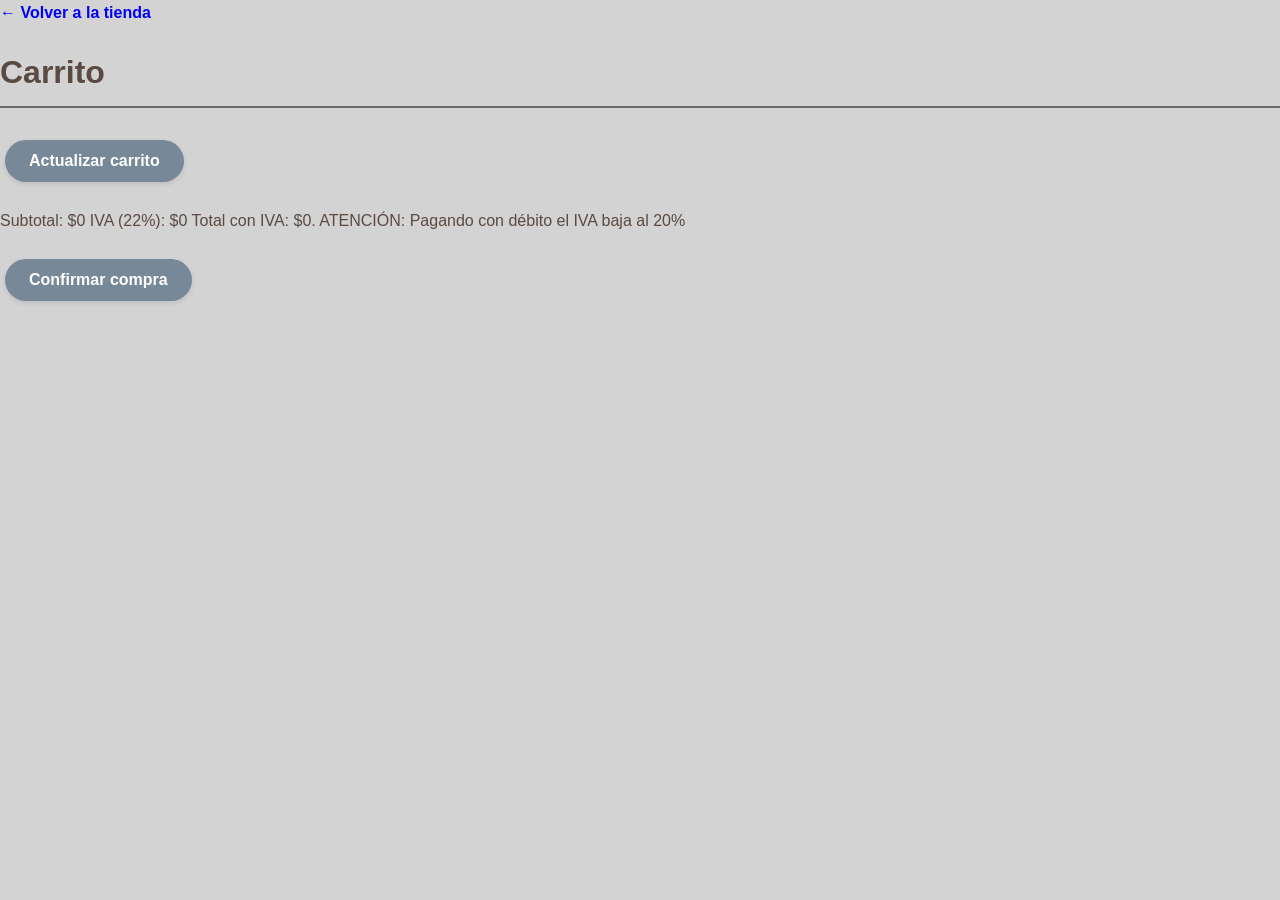
==== HTML/carrito.html @ 321ef8b0 "Primer commit - FashionShop" ====
<!DOCTYPE html>
<html lang="es">
<head>
    <meta charset="UTF-8">
    <meta name="viewport" content="width=device-width, initial-scale=1.0">
	<link rel="stylesheet" href="../style.css">
    <title>FashionShop - Carrito</title>
</head>

<body>
<a href="../index.html" class="volver">← Volver a la tienda</a>
    <h1>Carrito</h1>

   <div id="productosCarrito"></div>

   <button onclick="actualizarCantidad()">Actualizar carrito</button>

	<p id="totalCarrito"></p>
	<button id="confirmarCompra" onclick="confirmarCompra()">Confirmar compra</button>



    <script src="../scripts/carrito.js"></script>
</body>
</html>
---- style.css ----
/* Estilos brindados por el profesor Fernando adaptados a nuestro proyecto*/

body {
    font-family: 'Segoe UI', Tahoma, Geneva, Verdana, sans-serif;
    background-color: #D3D3D3; 
    margin: 0;
    padding: 0;
    color: #5a4a42; 
    line-height: 1.6;
}


h1 {
	color: #RosyBrown; 
    border-bottom: 2px solid #696969; 
    padding-bottom: 8px;
}


h2, h3 {
    color: #2F4F4F; 
    border-bottom: 2px solid #696969; 
    padding-bottom: 8px;
}

h2 {
    text-align: center;
}



a {
    color: #0000FF;
    text-decoration: none;
    font-weight: 600;
    transition: all 0.3s ease;
}

a:hover {
    color: #ff8c00;
    text-decoration: underline;
}

header {
  background: #333;
  color: #fff;
  padding: 1em;
  text-align: center;
}

button {
    display: inline-block;
    margin: 10px 5px;
    padding: 12px 24px;
    background-color: #778899;
    color: #fff;
    border: none;
    border-radius: 30px;
    cursor: pointer;
    font-weight: 600;
    transition: all 0.3s ease;
    box-shadow: 0 2px 5px rgba(0,0,0,0.1);
    font-size: 16px;
}

button:hover {
    background-color: #696969;
    transform: translateY(-3px);
    box-shadow: 0 4px 8px rgba(0,0,0,0.15);
}
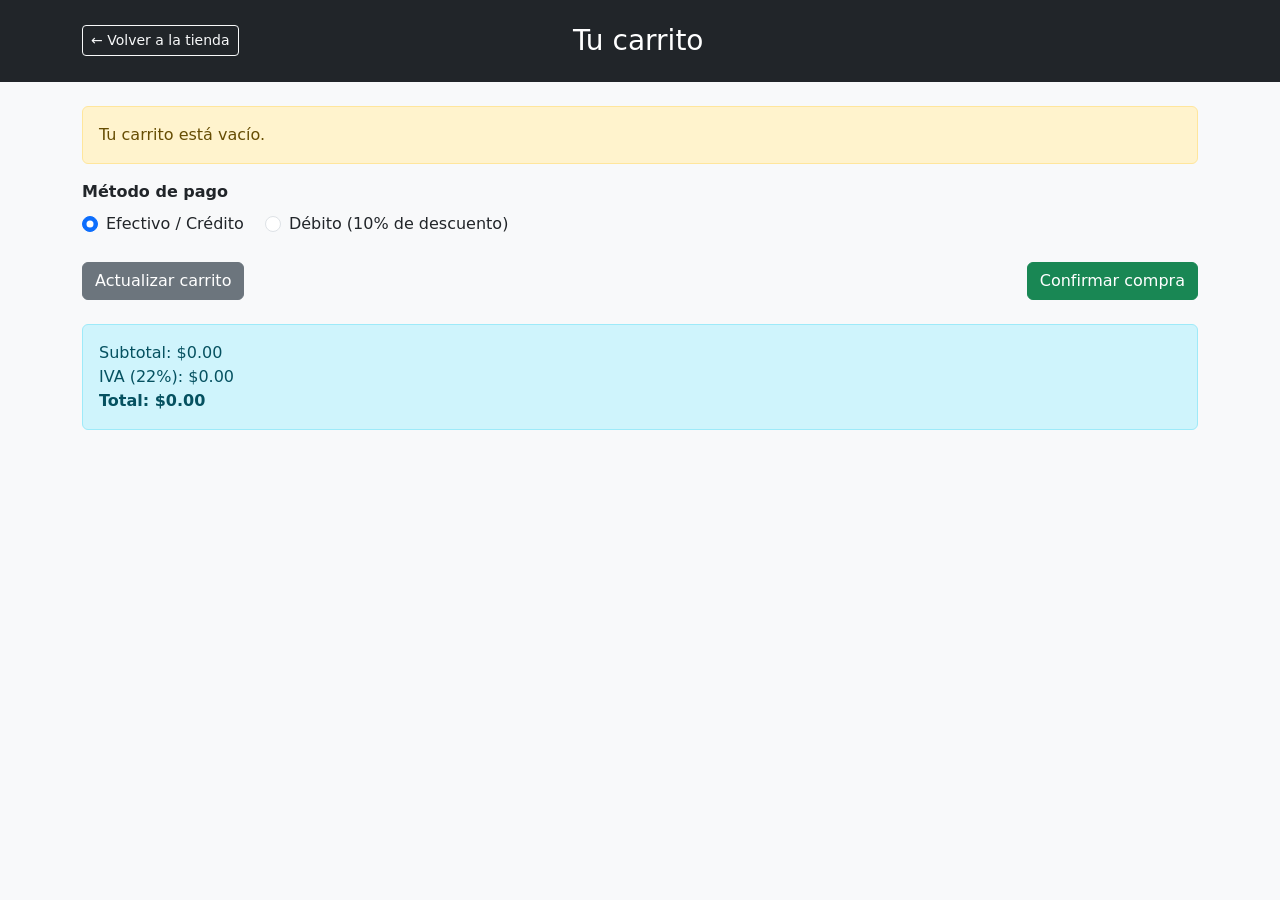
==== commit 5321412d: "Avances y cambios" ====
--- a/HTML/carrito.html
+++ b/HTML/carrito.html
@@ -1,25 +1,52 @@
 <!DOCTYPE html>
 <html lang="es">
 <head>
-    <meta charset="UTF-8">
-    <meta name="viewport" content="width=device-width, initial-scale=1.0">
-	<link rel="stylesheet" href="../style.css">
-    <title>FashionShop - Carrito</title>
+<meta charset="UTF-8">
+<meta name="viewport" content="width=device-width, initial-scale=1.0">
+<title>FashionShop - Carrito</title>
+
+<link href="https://cdn.jsdelivr.net/npm/bootstrap@5.3.3/dist/css/bootstrap.min.css" rel="stylesheet">
+<link rel="stylesheet" href="../css/style.css">
 </head>
 
-<body>
-<a href="../index.html" class="volver">← Volver a la tienda</a>
-    <h1>Carrito</h1>
+<body class="bg-light">
 
-   <div id="productosCarrito"></div>
+<header class="bg-dark text-white py-4 mb-4">
+	<div class="container d-flex justify-content-between align-items-center">
+		<a href="../index.html" class="btn btn-outline-light btn-sm">← Volver a la tienda</a>
+		<h1 class="h3 mb-0">Tu carrito</h1>
+		<span style="width: 160px;"></span> 
+	</div>
+</header>
 
-   <button onclick="actualizarCantidad()">Actualizar carrito</button>
+<div class="container mb-5">
 
-	<p id="totalCarrito"></p>
-	<button id="confirmarCompra" onclick="confirmarCompra()">Confirmar compra</button>
+	<div id="productosCarrito" class="row"></div>
 
+	<div class="mb-3">
+		<label class="form-label d-block fw-bold">Método de pago</label>
+		<div class="form-check form-check-inline">
+			<input class="form-check-input" type="radio" name="metodoPago" id="pagoOtro" value="otro" checked onchange="mostrarTotalCarrito()">
+			<label class="form-check-label" for="pagoOtro">Efectivo / Crédito</label>
+		</div>
+		<div class="form-check form-check-inline">
+			<input class="form-check-input" type="radio" name="metodoPago" id="pagoDebito" value="debito" onchange="mostrarTotalCarrito()">
+			<label class="form-check-label" for="pagoDebito">Débito (10% de descuento)</label>
+		</div>
+	</div>
 
+	<div class="d-flex flex-wrap gap-2 my-4">
+		<button type="button" class="btn btn-secondary" onclick="actualizarCantidad()">Actualizar carrito</button>
+		<button type="button" id="confirmarCompra" class="btn btn-success ms-auto" onclick="confirmarCompra()">Confirmar compra</button>
+	</div>
 
-    <script src="../scripts/carrito.js"></script>
+	<div id="totalCarrito" class="alert alert-info"></div>
+
+</div>
+
+<script src="https://cdn.jsdelivr.net/npm/bootstrap@5.3.3/dist/js/bootstrap.bundle.min.js"></script>
+<script src="../scripts/productos.js"></script>
+<script src="../scripts/calculosCarrito.js"></script>
+<script src="../scripts/carrito.js"></script>
 </body>
 </html>
--- a/css/style.css
+++ b/css/style.css
@@ -0,0 +1,26 @@
+/* El estilo pricipal se lo doy con Boostrap */
+
+
+:root {
+    --bs-primary: #1e56c4;
+    --bs-primary-rgb: 30, 86, 196;
+}
+
+/* index.js, carrito.js y gestionAdmin.js. */
+.tarjeta-producto {
+    overflow: hidden;
+    transition: transform 0.2s ease, box-shadow 0.2s ease;
+}
+
+.tarjeta-producto:hover {
+    transform: translateY(-6px);
+    box-shadow: 0 1rem 2rem rgba(0, 0, 0, 0.15) !important;
+}
+
+.tarjeta-producto img {
+    transition: transform 0.3s ease;
+}
+
+.tarjeta-producto:hover img {
+    transform: scale(1.05);
+}
